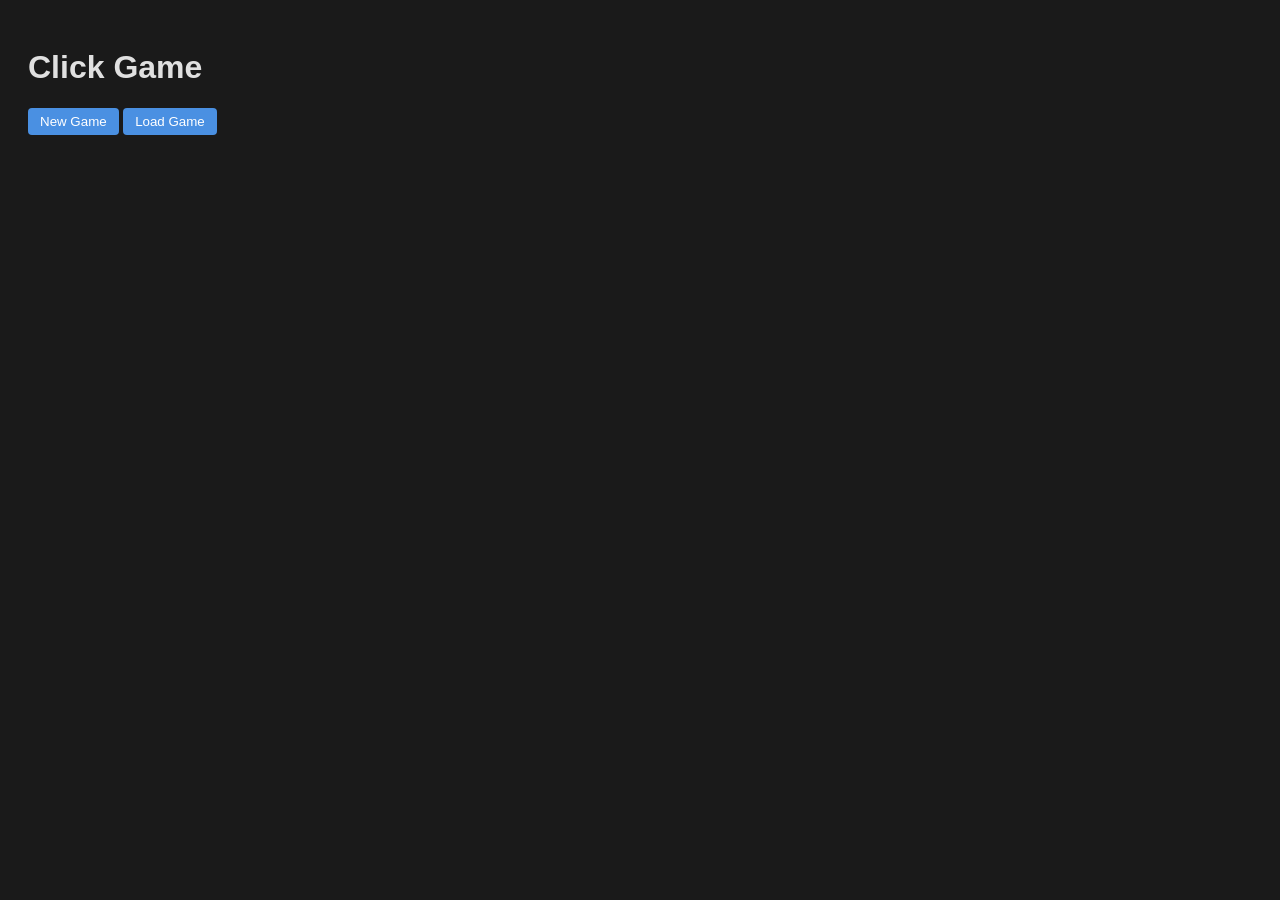
==== index.html @ 2f75b874 "Update stylesheet link from styles.css to style.css" ====
<!DOCTYPE html>
<html lang="en">
<head>
  <meta charset="UTF-8">
  <meta name="viewport" content="width=device-width, initial-scale=1.0">
  <title>Click Game</title>
  <link rel="stylesheet" href="style.css" />
</head>
<body>
  <div id="menu">
    <h1>Click Game</h1>
    <button id="newGame">New Game</button>
    <button id="loadGame">Load Game</button>
  </div>
  <div id="loadmenu" class="hidden">
    <h1>Load Game</h1>
    <button id="loadSlot1">Load Slot 1</button>
    <button id="loadSlot2">Load Slot 2</button>
    <button id="loadSlot3">Load Slot 3</button>
    <button id="backToMenu">Back</button>
  </div>
  <div id="game" class="hidden">
    <table border="1">
      <tr>
        <td>
          <table border="1">
            <tr>
              <td>
                <img id="sceneImg" src="images/room1_north.jpg" alt="Scene View" onerror="this.src='https://via.placeholder.com/680x400?text=Image+Not+Found';">
              </td>
            </tr>
            <tr>
              <td>
                <table border="1">
                  <tr>
                    <td colspan="1" style="width:200px;">FACING: <span id="facingDirection">North</span></td>
                    <td colspan="2" style="height:100px; width:600px;">
                      <div id="message">Welcome to the game!</div>
                    </td>
                  </tr>
                  <tr>
                    <td>
                      <table border="1">
                        <tr>
                          <td></td>
                          <td><button id="turnNorth" aria-label="Turn North">North</button></td>
                          <td></td>
                        </tr>
                        <tr>
                          <td><button id="turnWest" aria-label="Turn West">West</button></td>
                          <td>Turn</td>
                          <td><button id="turnEast" aria-label="Turn East">East</button></td>
                        </tr>
                        <tr>
                          <td></td>
                          <td><button id="turnSouth" aria-label="Turn South">South</button></td>
                          <td></td>
                        </tr>
                      </table>
                    </td>
                    <td>
                      <table border="1">
                        <tr>
                          <td></td>
                          <td><button id="moveNorth" aria-label="Move North">North</button></td>
                          <td></td>
                        </tr>
                        <tr>
                          <td><button id="moveWest" aria-label="Move West">West</button></td>
                          <td>Move</td>
                          <td><button id="moveEast" aria-label="Move East">East</button></td>
                        </tr>
                        <tr>
                          <td></td>
                          <td><button id="moveSouth" aria-label="Move South">South</button></td>
                          <td></td>
                        </tr>
                      </table>
                    </td>
                    <td>
                      <table border="1">
                        <tr>
                          <td><button>Attack</button></td>
                          <td><button>Block</button></td>
                        </tr>
                        <tr>
                          <td><button>Magic</button></td>
                          <td><button>Item</button></td>
                        </tr>
                        <tr>
                          <td colspan="2"><button>Run</button></td>
                        </tr>
                      </table>
                    </td>
                  </tr>
                </table>
              </td>
            </tr>
          </table>
        </td>
        <td>
          <table style="width:300px;">
            <tr>
              <td style="width:100;"><button id="saveSlot1" aria-label="Save to Slot 1">Save 1</button></td>
              <td style="width:100;"><button id="saveSlot2" aria-label="Save to Slot 2">Save 2</button></td>
              <td style="width:100;"><button id="saveSlot3" aria-label="Save to Slot 3">Save 3</button></td>
            </tr>
            <tr>
              <td colspan="3"><button id="hintButton" aria-label="Show Hint">Hint</button></td>
            </tr>
            <tr>
              <td colspan="3" style="height:150px;">
                <div id="inspectActions" role="region" aria-label="Inspection Actions"></div>
                <div id="actions" role="region" aria-label="Game Actions"></div>
              </td>
            </tr>
            <tr>
              <td>Notes</td>
              <td colspan="2">Inventory</td>
            </tr>
            <tr>
              <td style="height:308px;" id="notes" role="region" aria-label="Notes">No notes.</td>
              <td colspan="2" style="height:308px;" id="inventory" role="region" aria-label="Inventory">No items.</td>
            </tr>
            <tr>
              <td colspan="3" style="height:206px;" id="searchStatus" role="region" aria-label="Search Status">Search Status</td>
            </tr>
          </table>
        </td>
      </tr>
    </table>
  </div>
<script src="game.js"></script>
</body>
</html>
---- style.css ----
body {
  background-color: #1a1a1a;
  color: #e0e0e0;
  font-family: sans-serif;
  padding: 20px;
}
table {
  table-layout: fixed;
  border-collapse: collapse;
}
td {
  word-wrap: break-word;
  border: 1px solid #555;
  padding: 10px;
  vertical-align: top;
}
button {
  background-color: #4a90e2;
  color: white;
  border: none;
  border-radius: 4px;
  padding: 6px 12px;
  cursor: pointer;
}
button:hover {
    background-color: #357abd;
}
#sceneImg {
  width: 870px;
  height: 500px;
}
.hidden {
    display: none;
}
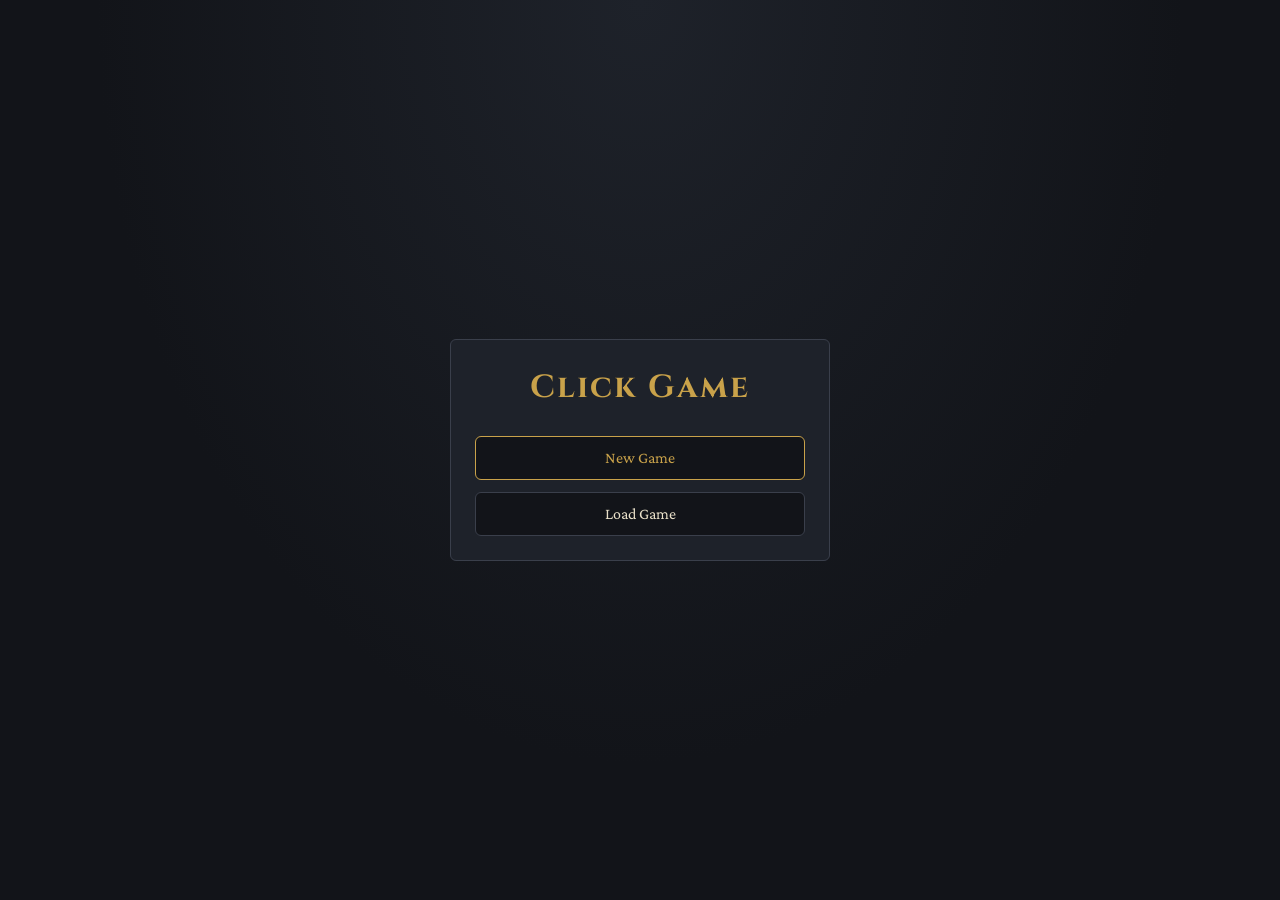
==== commit 12ad1286: "Layout and visual polish pass - One dungeon-crawler control pad (Forward/Back, Turn Left/Right) repl" ====
--- a/index.html
+++ b/index.html
@@ -3,132 +3,104 @@
 <head>
   <meta charset="UTF-8">
   <meta name="viewport" content="width=device-width, initial-scale=1.0">
-  <title>Click Game</title>
-  <link rel="stylesheet" href="style.css" />
+  <title>Click-Game</title>
+  <link rel="preconnect" href="https://fonts.googleapis.com">
+  <link rel="preconnect" href="https://fonts.gstatic.com" crossorigin>
+  <link href="https://fonts.googleapis.com/css2?family=Cinzel:wght@500;700&family=Crimson+Pro:ital,wght@0,400;0,600;1,400&display=swap" rel="stylesheet">
+  <link rel="stylesheet" href="style.css">
 </head>
 <body>
-  <div id="menu">
-    <h1>Click Game</h1>
-    <button id="newGame">New Game</button>
-    <button id="loadGame">Load Game</button>
+  <!-- Title screens -->
+  <div id="menu" class="screen title-screen">
+    <div class="card title-card">
+      <h1>Click Game</h1>
+      <button id="newGame" class="btn btn-primary">New Game</button>
+      <button id="loadGame" class="btn">Load Game</button>
+    </div>
   </div>
-  <div id="loadmenu" class="hidden">
-    <h1>Load Game</h1>
-    <button id="loadSlot1">Load Slot 1</button>
-    <button id="loadSlot2">Load Slot 2</button>
-    <button id="loadSlot3">Load Slot 3</button>
-    <button id="backToMenu">Back</button>
+  <div id="loadmenu" class="screen title-screen hidden">
+    <div class="card title-card">
+      <h1>Load Game</h1>
+      <button id="loadSlot1" class="btn">Load Slot 1</button>
+      <button id="loadSlot2" class="btn">Load Slot 2</button>
+      <button id="loadSlot3" class="btn">Load Slot 3</button>
+      <button id="backToMenu" class="btn btn-quiet">Back</button>
+    </div>
   </div>
-  <div id="game" class="hidden">
-    <table border="1">
-      <tr>
-        <td>
-          <table border="1">
-            <tr>
-              <td>
-                <img id="sceneImg" src="images/room1_north.jpg" alt="Scene View" onerror="this.src='https://via.placeholder.com/680x400?text=Image+Not+Found';">
-              </td>
-            </tr>
-            <tr>
-              <td>
-                <table border="1">
-                  <tr>
-                    <td colspan="1" style="width:200px;">FACING: <span id="facingDirection">North</span></td>
-                    <td colspan="2" style="height:100px; width:600px;">
-                      <div id="message">Welcome to the game!</div>
-                    </td>
-                  </tr>
-                  <tr>
-                    <td>
-                      <table border="1">
-                        <tr>
-                          <td></td>
-                          <td><button id="turnNorth" aria-label="Turn North">North</button></td>
-                          <td></td>
-                        </tr>
-                        <tr>
-                          <td><button id="turnWest" aria-label="Turn West">West</button></td>
-                          <td>Turn</td>
-                          <td><button id="turnEast" aria-label="Turn East">East</button></td>
-                        </tr>
-                        <tr>
-                          <td></td>
-                          <td><button id="turnSouth" aria-label="Turn South">South</button></td>
-                          <td></td>
-                        </tr>
-                      </table>
-                    </td>
-                    <td>
-                      <table border="1">
-                        <tr>
-                          <td></td>
-                          <td><button id="moveNorth" aria-label="Move North">North</button></td>
-                          <td></td>
-                        </tr>
-                        <tr>
-                          <td><button id="moveWest" aria-label="Move West">West</button></td>
-                          <td>Move</td>
-                          <td><button id="moveEast" aria-label="Move East">East</button></td>
-                        </tr>
-                        <tr>
-                          <td></td>
-                          <td><button id="moveSouth" aria-label="Move South">South</button></td>
-                          <td></td>
-                        </tr>
-                      </table>
-                    </td>
-                    <td>
-                      <table border="1">
-                        <tr>
-                          <td><button>Attack</button></td>
-                          <td><button>Block</button></td>
-                        </tr>
-                        <tr>
-                          <td><button>Magic</button></td>
-                          <td><button>Item</button></td>
-                        </tr>
-                        <tr>
-                          <td colspan="2"><button>Run</button></td>
-                        </tr>
-                      </table>
-                    </td>
-                  </tr>
-                </table>
-              </td>
-            </tr>
-          </table>
-        </td>
-        <td>
-          <table style="width:300px;">
-            <tr>
-              <td style="width:100;"><button id="saveSlot1" aria-label="Save to Slot 1">Save 1</button></td>
-              <td style="width:100;"><button id="saveSlot2" aria-label="Save to Slot 2">Save 2</button></td>
-              <td style="width:100;"><button id="saveSlot3" aria-label="Save to Slot 3">Save 3</button></td>
-            </tr>
-            <tr>
-              <td colspan="3"><button id="hintButton" aria-label="Show Hint">Hint</button></td>
-            </tr>
-            <tr>
-              <td colspan="3" style="height:150px;">
-                <div id="inspectActions" role="region" aria-label="Inspection Actions"></div>
-                <div id="actions" role="region" aria-label="Game Actions"></div>
-              </td>
-            </tr>
-            <tr>
-              <td>Notes</td>
-              <td colspan="2">Inventory</td>
-            </tr>
-            <tr>
-              <td style="height:308px;" id="notes" role="region" aria-label="Notes">No notes.</td>
-              <td colspan="2" style="height:308px;" id="inventory" role="region" aria-label="Inventory">No items.</td>
-            </tr>
-            <tr>
-              <td colspan="3" style="height:206px;" id="searchStatus" role="region" aria-label="Search Status">Search Status</td>
-            </tr>
-          </table>
-        </td>
-      </tr>
-    </table>
+
+  <!-- Game screen -->
+  <div id="game" class="screen hidden">
+    <header class="topbar">
+      <h1 id="roomName" class="room-name">Concrete Cell</h1>
+      <div class="topbar-actions">
+        <button id="hintButton" class="btn" aria-label="Show Hint">Hint</button>
+        <button id="menuButton" class="btn" aria-haspopup="dialog" aria-controls="gameMenu">Menu</button>
+      </div>
+    </header>
+
+    <div class="layout">
+      <main class="main-zone">
+        <figure class="scene">
+          <img id="sceneImg" src="images/room1_north.jpg" alt="Concrete Cell, facing north">
+        </figure>
+
+        <section class="card description" aria-live="polite">
+          <div class="facing-badge">Facing <span id="facingDirection">North</span></div>
+          <div id="message">Welcome to the game!</div>
+        </section>
+
+        <section class="controls" aria-label="Controls">
+          <div id="movePad" class="pad" role="group" aria-label="Movement">
+            <button id="moveForward" class="btn pad-btn pad-forward" aria-label="Move Forward">▲<span>Forward</span></button>
+            <button id="turnLeft" class="btn pad-btn pad-left" aria-label="Turn Left">⟲<span>Turn Left</span></button>
+            <div class="pad-compass" aria-hidden="true"><span id="padFacing">N</span></div>
+            <button id="turnRight" class="btn pad-btn pad-right" aria-label="Turn Right">⟳<span>Turn Right</span></button>
+            <button id="moveBack" class="btn pad-btn pad-back" aria-label="Move Back">▼<span>Back</span></button>
+          </div>
+
+          <div id="roomActions" class="room-actions">
+            <div id="inspectActions" role="region" aria-label="Inspection Actions"></div>
+            <div id="actions" role="region" aria-label="Game Actions"></div>
+          </div>
+
+          <div id="combatPanel" class="combat hidden" role="group" aria-label="Combat">
+            <button id="combatAttack" class="btn btn-danger">Attack</button>
+            <button id="combatBlock" class="btn btn-danger">Block</button>
+            <button id="combatMagic" class="btn btn-danger">Magic</button>
+            <button id="combatItem" class="btn">Item</button>
+            <button id="combatRun" class="btn btn-quiet">Run</button>
+          </div>
+        </section>
+      </main>
+
+      <aside class="side-zone">
+        <details class="card panel" open>
+          <summary>Inventory</summary>
+          <div id="inventory" class="panel-body" role="region" aria-label="Inventory">No items.</div>
+        </details>
+        <details class="card panel" open>
+          <summary>Notes</summary>
+          <div id="notes" class="panel-body" role="region" aria-label="Notes">No notes.</div>
+        </details>
+        <details class="card panel" open>
+          <summary>Status</summary>
+          <div id="searchStatus" class="panel-body" role="region" aria-label="Search Status">Nothing searched yet.</div>
+        </details>
+      </aside>
+    </div>
+
+    <!-- In-game menu overlay -->
+    <div id="gameMenu" class="overlay hidden" role="dialog" aria-modal="true" aria-labelledby="gameMenuTitle">
+      <div class="card overlay-card">
+        <h2 id="gameMenuTitle">Menu</h2>
+        <button id="saveSlot1" class="btn" aria-label="Save to Slot 1">Save 1</button>
+        <button id="saveSlot2" class="btn" aria-label="Save to Slot 2">Save 2</button>
+        <button id="saveSlot3" class="btn" aria-label="Save to Slot 3">Save 3</button>
+        <hr>
+        <button id="closeMenu" class="btn btn-primary">Resume</button>
+        <button id="quitToTitle" class="btn btn-quiet">Quit to Title</button>
+      </div>
+    </div>
   </div>
 <script src="game.js"></script>
 </body>
--- a/style.css
+++ b/style.css
@@ -1,34 +1,395 @@
+/* ---------- Palette: candlelit castle stone ---------- */
+:root {
+  --bg: #121419;        /* night stone */
+  --surface: #1e222a;   /* carved stone panels */
+  --line: #3a3f4b;      /* mortar / borders */
+  --text: #e9e0c9;      /* parchment */
+  --accent: #c9a24a;    /* brass, candlelight */
+  --danger: #9e3b32;    /* combat */
+
+  --font-title: 'Cinzel', 'Trajan Pro', Georgia, serif;
+  --font-body: 'Crimson Pro', Georgia, 'Times New Roman', serif;
+  --font-mono: ui-monospace, Consolas, 'Courier New', monospace;
+
+  --space-1: 4px;
+  --space-2: 8px;
+  --space-3: 12px;
+  --space-4: 16px;
+  --space-5: 24px;
+  --radius: 6px;
+  --muted: rgba(233, 224, 201, 0.6);
+}
+
+*, *::before, *::after { box-sizing: border-box; }
+
+html { -webkit-text-size-adjust: 100%; }
+
 body {
-  background-color: #1a1a1a;
-  color: #e0e0e0;
-  font-family: sans-serif;
-  padding: 20px;
-}
-table {
-  table-layout: fixed;
-  border-collapse: collapse;
-}
-td {
-  word-wrap: break-word;
-  border: 1px solid #555;
-  padding: 10px;
-  vertical-align: top;
-}
-button {
-  background-color: #4a90e2;
-  color: white;
-  border: none;
-  border-radius: 4px;
-  padding: 6px 12px;
+  margin: 0;
+  min-height: 100vh;
+  background: radial-gradient(ellipse at top, var(--surface) 0%, var(--bg) 60%) fixed, var(--bg);
+  color: var(--text);
+  font-family: var(--font-body);
+  font-size: 18px;
+  line-height: 1.5;
+}
+
+h1, h2 {
+  font-family: var(--font-title);
+  font-weight: 700;
+  letter-spacing: 0.06em;
+  color: var(--accent);
+  margin: 0;
+}
+
+.hidden { display: none !important; }
+
+/* ---------- Cards ---------- */
+.card {
+  background: var(--surface);
+  border: 1px solid var(--line);
+  border-radius: var(--radius);
+  padding: var(--space-4);
+}
+
+/* ---------- Buttons ---------- */
+.btn,
+#inspectActions button,
+#actions button,
+#notes button,
+#inventory button {
+  display: inline-flex;
+  align-items: center;
+  justify-content: center;
+  gap: var(--space-2);
+  min-height: 44px;
+  padding: var(--space-2) var(--space-4);
+  background: var(--bg);
+  color: var(--text);
+  border: 1px solid var(--line);
+  border-radius: var(--radius);
+  font-family: var(--font-body);
+  font-size: 1rem;
+  line-height: 1.2;
   cursor: pointer;
-}
-button:hover {
-    background-color: #357abd;
+  transition: border-color 0.15s, background-color 0.15s, color 0.15s;
+}
+.btn:hover,
+#inspectActions button:hover,
+#actions button:hover,
+#notes button:hover,
+#inventory button:hover {
+  border-color: var(--accent);
+  color: var(--accent);
+}
+button:focus-visible,
+summary:focus-visible,
+input:focus-visible {
+  outline: 2px solid var(--accent);
+  outline-offset: 2px;
+}
+.btn:disabled,
+.btn:disabled:hover {
+  opacity: 0.45;
+  border-color: var(--line);
+  color: var(--text);
+  cursor: default;
+}
+.btn-primary { border-color: var(--accent); color: var(--accent); }
+.btn-primary:hover { background: var(--accent); color: var(--bg); }
+.btn-danger { border-color: var(--danger); }
+.btn-danger:hover { background: var(--danger); border-color: var(--danger); color: var(--text); }
+.btn-quiet { background: transparent; border-color: transparent; color: var(--muted); }
+
+/* ---------- Title screens ---------- */
+.title-screen {
+  min-height: 100vh;
+  display: grid;
+  place-items: center;
+  padding: var(--space-4);
+}
+.title-card {
+  width: min(100%, 380px);
+  display: flex;
+  flex-direction: column;
+  gap: var(--space-3);
+  text-align: center;
+  padding: var(--space-5);
+}
+.title-card h1 { font-size: 2rem; margin-bottom: var(--space-3); }
+
+/* ---------- Game layout ---------- */
+#game {
+  max-width: 1280px;
+  margin: 0 auto;
+  padding: var(--space-4);
+}
+
+.topbar {
+  display: flex;
+  align-items: center;
+  justify-content: space-between;
+  gap: var(--space-3);
+  padding-bottom: var(--space-3);
+  margin-bottom: var(--space-4);
+  border-bottom: 1px solid var(--line);
+}
+.room-name { font-size: 1.5rem; }
+.topbar-actions { display: flex; gap: var(--space-2); }
+
+.layout {
+  display: grid;
+  grid-template-columns: minmax(0, 1fr) 320px;
+  gap: var(--space-4);
+  align-items: start;
+}
+.main-zone,
+.side-zone {
+  display: flex;
+  flex-direction: column;
+  gap: var(--space-4);
+  min-width: 0;
+}
+
+/* Scene */
+.scene {
+  margin: 0;
+  border: 1px solid var(--line);
+  border-radius: var(--radius);
+  overflow: hidden;
+  background: #000;
 }
 #sceneImg {
-  width: 870px;
-  height: 500px;
-}
-.hidden {
-    display: none;
-}+  display: block;
+  width: 100%;
+  aspect-ratio: 3 / 2;
+  max-height: 42vh;
+  object-fit: contain;
+}
+
+/* Description: the main focus */
+.description {
+  border-left: 3px solid var(--accent);
+  font-size: 1.15rem;
+  min-height: 5.5em;
+}
+.facing-badge {
+  font-family: var(--font-title);
+  font-size: 0.8rem;
+  letter-spacing: 0.15em;
+  text-transform: uppercase;
+  color: var(--accent);
+  margin-bottom: var(--space-2);
+}
+
+/* Controls */
+.controls {
+  display: grid;
+  grid-template-columns: auto minmax(0, 1fr);
+  gap: var(--space-4);
+  align-items: start;
+}
+
+.pad {
+  display: grid;
+  grid-template-columns: repeat(3, 92px);
+  grid-template-areas:
+    ".    fwd  ."
+    "left mid  right"
+    ".    back .";
+  gap: var(--space-2);
+}
+.pad-btn {
+  flex-direction: column;
+  gap: 2px;
+  min-height: 56px;
+  padding: var(--space-2);
+  font-size: 1.3rem;
+}
+.pad-btn span { font-size: 0.8rem; letter-spacing: 0.04em; }
+.pad-forward { grid-area: fwd; }
+.pad-left { grid-area: left; }
+.pad-right { grid-area: right; }
+.pad-back { grid-area: back; }
+.pad-btn.exit-open { border-color: var(--accent); color: var(--accent); }
+.pad-compass {
+  grid-area: mid;
+  display: grid;
+  place-items: center;
+  border: 1px dashed var(--line);
+  border-radius: 50%;
+  aspect-ratio: 1;
+  margin: var(--space-1);
+  font-family: var(--font-title);
+  font-weight: 700;
+  font-size: 1.5rem;
+  color: var(--accent);
+}
+
+.room-actions {
+  display: flex;
+  flex-direction: column;
+  gap: var(--space-2);
+  min-width: 0;
+}
+#inspectActions,
+#actions {
+  display: flex;
+  flex-direction: column;
+  gap: var(--space-2);
+}
+#inspectActions:empty,
+#actions:empty { display: none; }
+#actions:not(:empty) {
+  padding-top: var(--space-2);
+  border-top: 1px solid var(--line);
+}
+#inspectActions button,
+#actions button { justify-content: flex-start; text-align: left; }
+#actions button { border-color: var(--accent); }
+
+.combat {
+  grid-column: 1 / -1;
+  display: grid;
+  grid-template-columns: repeat(3, 1fr);
+  gap: var(--space-2);
+  padding: var(--space-3);
+  border: 1px solid var(--danger);
+  border-radius: var(--radius);
+}
+
+/* Side panels */
+.panel { padding: 0; }
+.panel summary {
+  padding: var(--space-3) var(--space-4);
+  font-family: var(--font-title);
+  font-size: 0.9rem;
+  letter-spacing: 0.12em;
+  text-transform: uppercase;
+  color: var(--accent);
+  cursor: pointer;
+  list-style: none;
+}
+.panel summary::-webkit-details-marker { display: none; }
+.panel summary::after { content: '−'; float: right; color: var(--muted); }
+.panel:not([open]) summary::after { content: '+'; }
+.panel-body {
+  padding: 0 var(--space-4) var(--space-4);
+  display: flex;
+  flex-direction: column;
+  gap: var(--space-2);
+  color: var(--muted);
+}
+#notes button,
+#inventory button {
+  display: block;
+  width: 100%;
+  text-align: left;
+  white-space: nowrap;
+  overflow: hidden;
+  text-overflow: ellipsis;
+  color: var(--text);
+}
+#notes button:hover,
+#inventory button:hover { color: var(--accent); }
+
+.status-list { list-style: none; margin: 0; padding: 0; }
+.status-list li {
+  display: flex;
+  justify-content: space-between;
+  gap: var(--space-3);
+  padding: var(--space-1) 0;
+  border-bottom: 1px solid var(--line);
+  color: var(--text);
+}
+.status-list li:last-child { border-bottom: none; }
+.status-value { color: var(--muted); font-style: italic; }
+.status-value.done { color: var(--accent); font-style: normal; }
+
+/* ---------- Overlay menu ---------- */
+.overlay {
+  position: fixed;
+  inset: 0;
+  z-index: 10;
+  display: grid;
+  place-items: center;
+  padding: var(--space-4);
+  background: rgba(0, 0, 0, 0.7);
+}
+.overlay-card {
+  width: min(100%, 360px);
+  display: flex;
+  flex-direction: column;
+  gap: var(--space-2);
+}
+.overlay-card h2 { font-size: 1.3rem; text-align: center; margin-bottom: var(--space-2); }
+.overlay-card hr { width: 100%; border: none; border-top: 1px solid var(--line); margin: var(--space-2) 0; }
+.overlay-card .btn { justify-content: flex-start; }
+.overlay-card #closeMenu,
+.overlay-card #quitToTitle { justify-content: center; }
+
+/* ---------- Puzzle text ---------- */
+#codeInput {
+  width: 100%;
+  min-height: 44px;
+  padding: var(--space-2) var(--space-3);
+  background: var(--bg);
+  color: var(--text);
+  border: 1px solid var(--accent);
+  border-radius: var(--radius);
+  font-family: var(--font-mono);
+  font-size: 1.2rem;
+  letter-spacing: 0.3em;
+}
+.wall-words {
+  display: flex;
+  flex-wrap: wrap;
+  gap: var(--space-2) var(--space-5);
+  margin-top: var(--space-2);
+  font-family: var(--font-mono);
+  font-size: 1.2rem;
+  letter-spacing: 0.15em;
+  color: var(--accent);
+}
+.cipher {
+  display: grid;
+  grid-template-columns: repeat(13, auto);
+  gap: 2px var(--space-3);
+  margin-top: var(--space-2);
+  font-family: var(--font-mono);
+  font-size: 0.95rem;
+  color: var(--accent);
+}
+
+/* ---------- Tablet ---------- */
+@media (max-width: 960px) {
+  .layout { grid-template-columns: minmax(0, 1fr); }
+  .side-zone {
+    display: grid;
+    grid-template-columns: repeat(auto-fit, minmax(220px, 1fr));
+    align-items: start;
+  }
+}
+
+/* ---------- Phone ---------- */
+@media (max-width: 640px) {
+  body { font-size: 17px; }
+  #game { padding: var(--space-3); }
+  .topbar { margin-bottom: var(--space-3); }
+  .room-name { font-size: 1.15rem; }
+  .topbar-actions .btn { padding: var(--space-2) var(--space-3); }
+  .layout, .main-zone, .side-zone { gap: var(--space-3); }
+  #sceneImg { max-height: 40vh; }
+  .description { font-size: 1.05rem; min-height: 0; padding: var(--space-3); }
+  .controls { grid-template-columns: minmax(0, 1fr); gap: var(--space-3); }
+  .pad {
+    grid-template-columns: repeat(3, minmax(0, 1fr));
+    width: 100%;
+    max-width: 340px;
+    margin: 0 auto;
+  }
+  .pad-compass { width: 56px; justify-self: center; }
+  .combat { grid-template-columns: repeat(2, 1fr); }
+  .combat #combatRun { grid-column: 1 / -1; }
+  .cipher { grid-template-columns: repeat(auto-fill, minmax(3.6em, 1fr)); }
+}
